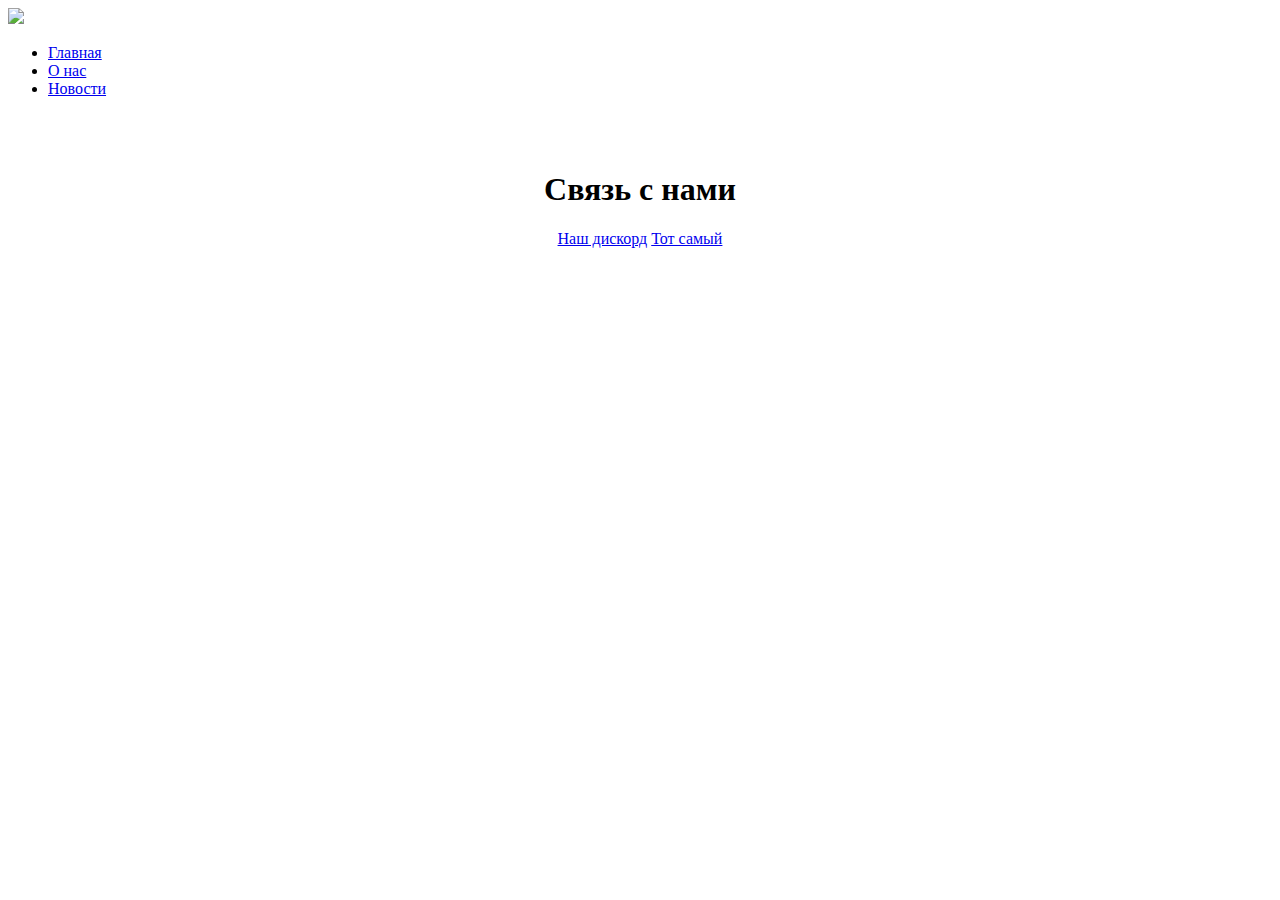
==== aboutus/index.html @ 0c8062e8 "Add files via upload" ====
<!DOCTYPE html>
<link rel = "shortcut icon" href = "https://zoliryzik.github.io/zoliryzik.png">
<meta property="og:title" content="ZoLiryzik Community  -  О нас!">
<meta http-equiv="X-UA-Compatible" content="IE=edge">
<meta name="description" content="ZoLiryzik Community  -  О нас!">
<meta name="keywords" content="discord, server, serverdiscord, общение,  поискдруга, дискорд, сервер, проект">
<html>
  <head>
    <meta charset="utf-8">
    <meta name="viewport" content="width=device-width">
    <title>О нас</title>
    <link href="https://zoliryzik.github.io/style.css" rel="stylesheet" type="text/css" />
  </head>
	<nav class="top-menu">
  <a class="navbar-logo" href="/"><img src="https://zoliryzik.github.io/zoliryzik.png"></a>
  <ul class="menu-main">
    <li><a href="https://zoliryzik.github.io">Главная</a></li>
    <li><a href="#">О нас</a></li>
    <li><a href="https://zoliryzik.github.io/news/">Новости</a></li>
  </ul>
</nav>
<body>
<br><br>
  <h1><center>Связь с нами</center></h1>
  <center><a href="https://zoliryzik.github.io/support/" class="shine-button">Наш дискорд</a> <a href="https://zoliryzik.github.io/developer" class="shine-button">Тот самый</a></center>
	<br><br><br><br><br><br>
	<center><iframe src="https://discord.com/widget?id=940706681510318141&theme=dark" width="350" height="500" allowtransparency="true" frameborder="0" sandbox="allow-popups allow-popups-to-escape-sandbox allow-same-origin allow-scripts"></iframe></center>

</body>
</html>
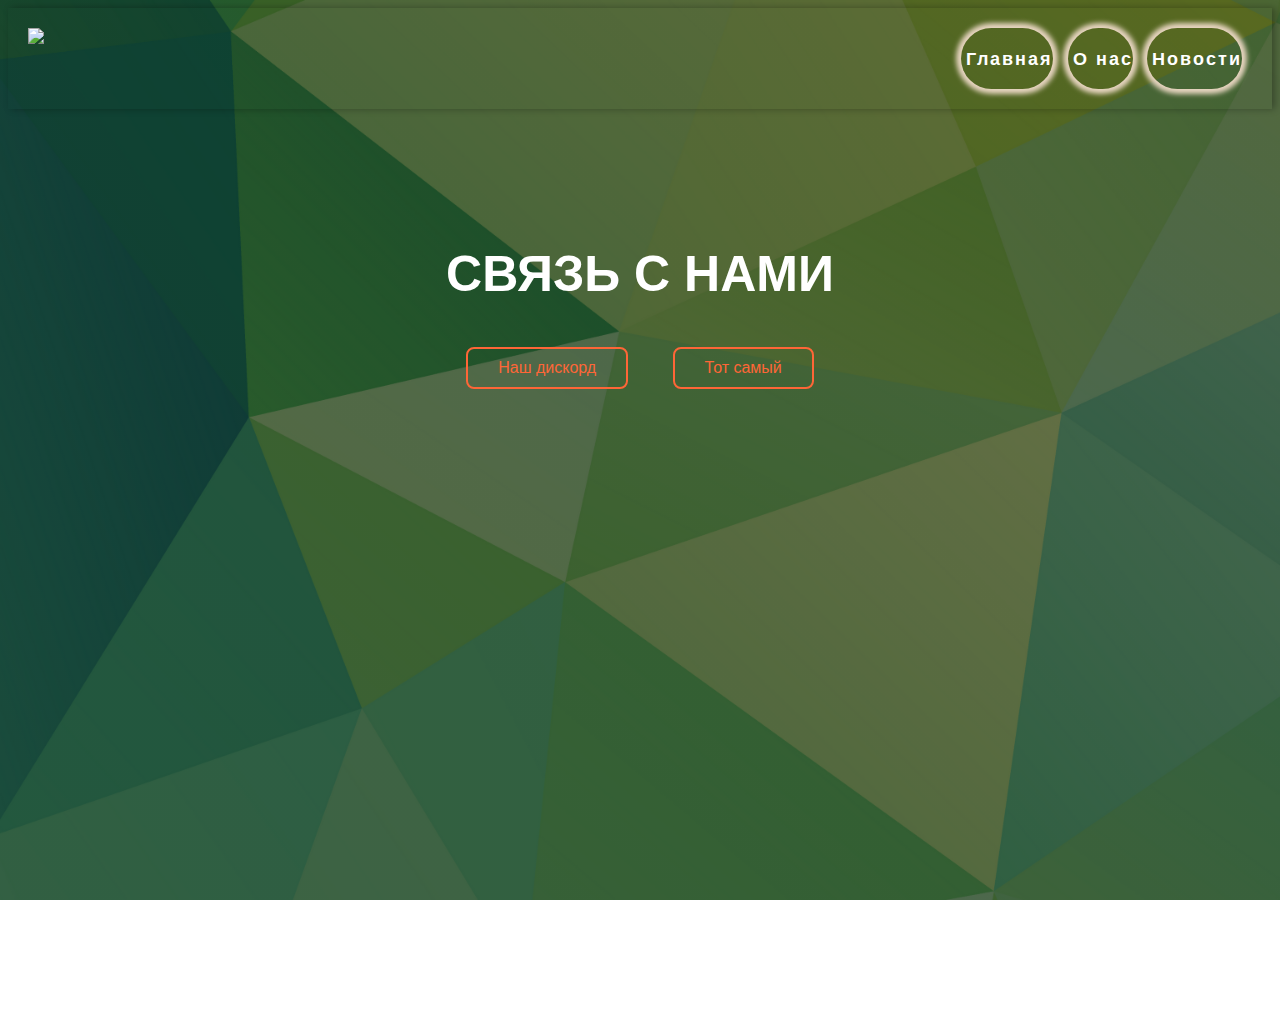
==== commit aecbf6d0: "Update index.html" ====
--- a/aboutus/index.html
+++ b/aboutus/index.html
@@ -1,5 +1,5 @@
 <!DOCTYPE html>
-<link rel = "shortcut icon" href = "https://zoliryzik.github.io/zoliryzik.png">
+<link rel = "shortcut icon" href = "../assets/img/icon/zoliryzik.png">
 <meta property="og:title" content="ZoLiryzik Community  -  О нас!">
 <meta http-equiv="X-UA-Compatible" content="IE=edge">
 <meta name="description" content="ZoLiryzik Community  -  О нас!">
@@ -9,20 +9,20 @@
     <meta charset="utf-8">
     <meta name="viewport" content="width=device-width">
     <title>О нас</title>
-    <link href="https://zoliryzik.github.io/style.css" rel="stylesheet" type="text/css" />
+    <link href="../assets/css/styles.css" rel="stylesheet" type="text/css" />
   </head>
 	<nav class="top-menu">
   <a class="navbar-logo" href="/"><img src="https://zoliryzik.github.io/zoliryzik.png"></a>
   <ul class="menu-main">
-    <li><a href="https://zoliryzik.github.io">Главная</a></li>
+    <li><a href="../">Главная</a></li>
     <li><a href="#">О нас</a></li>
-    <li><a href="https://zoliryzik.github.io/news/">Новости</a></li>
+    <li><a href="../news">Новости</a></li>
   </ul>
 </nav>
 <body>
 <br><br>
   <h1><center>Связь с нами</center></h1>
-  <center><a href="https://zoliryzik.github.io/support/" class="shine-button">Наш дискорд</a> <a href="https://zoliryzik.github.io/developer" class="shine-button">Тот самый</a></center>
+  <center><a href="../support" class="shine-button">Наш дискорд</a> <a href="../developer" class="shine-button">Тот самый</a></center>
 	<br><br><br><br><br><br>
 	<center><iframe src="https://discord.com/widget?id=940706681510318141&theme=dark" width="350" height="500" allowtransparency="true" frameborder="0" sandbox="allow-popups allow-popups-to-escape-sandbox allow-same-origin allow-scripts"></iframe></center>
 
--- a/assets/css/styles.css
+++ b/assets/css/styles.css
@@ -0,0 +1,142 @@
+@import url('https://fonts.googleapis.com/css?family=Arimo');
+.top-menu {
+  background: rgba(255,255,255,.5);
+  box-shadow: 3px 0 7px rgba(0,0,0,.3);
+  padding: 20px;
+		background: linear-gradient(rgba(0,0,0,0.5),rgba(0,0,0,0.5)), url(https://zoliryzik.github.io/zoliryzik/assets/img/banner/background.png);
+	color: #fff;
+	font-family: sans-serif;
+	background-size: cover;
+	background-attachment: fixed;
+}
+
+.top-menu:after {
+  content: "";
+  display: table;
+  clear: both;
+}
+.navbar-logo {
+	display: inline-block;
+		background: linear-gradient(rgba(0,0,0,0.5),rgba(0,0,0,0.5)), url(https://zoliryzik.github.io/zoliryzik/assets/img/banner/background.png);
+	color: #fff;
+	font-family: sans-serif;
+	background-size: cover;
+	background-attachment: fixed;
+	}
+.menu-main {
+  list-style: none;
+  margin: 0;
+  padding: 0;
+  float: right;
+
+}
+.menu-main li {
+	display: inline-block;
+	margin: 0 10px 0 0;
+     padding: 0;
+     display: inline-block;
+}
+.menu-main a {
+  text-decoration: none;
+  display: block;
+  position: relative;
+  line-height: 61px;
+  padding-left: 5px;
+  font-size: 18px;
+  letter-spacing: 2px;
+  font-family: 'Arimo', sans-serif;
+  font-weight: bold;
+  color: #ffffff;
+  transition:.3s linear;
+  border-radius: 45px;
+  box-shadow: 0 0 5px 5px #e7d5c0;
+
+}
+.menu-main a:before {
+
+  content: "";
+  width: 8px;
+  height: 8px;
+  background: #F73E24;
+  position: absolute;
+  left: 50%;
+  transform: rotate(45deg) translateX(6.5px);
+  opacity: 0;
+  transition: .3s linear;
+
+}
+.menu-main a:hover:before {opacity: 1;}
+@media (max-width: 660px) {
+.menu-main {
+  float: none;
+  padding-top: 20px;
+}
+.top-menu {
+  text-align: center;
+  padding: 20px 0 0 0;
+}
+.menu-main a {padding: 0 10px;}
+.menu-main a:before {transform: rotate(45deg) translateX(-6px);}
+}
+@media (max-width: 600px) {
+.menu-main li {display: block;}
+}
+/*фон*/
+body {
+	background: linear-gradient(rgba(0,0,0,0.5),rgba(0,0,0,0.5)), url(https://zoliryzik.github.io/zoliryzik/assets/img/banner/background.png);
+	color: #fff;
+	font-family: sans-serif;
+	background-size: cover;
+	background-attachment: fixed;
+}
+.menu-main {
+	background: linear-gradient(rgba(0,0,0,0.5),rgba(0,0,0,0.5)), url(https://zoliryzik.github.io/zoliryzik/assets/img/banner/background.png);
+	color: #fff;
+	font-family: sans-serif;
+	background-size: cover;
+	background-attachment: fixed;
+}
+
+h1 {
+	text-transform: uppercase;
+	text-align: center;
+	margin-top: 100px;
+	font-size: 50px;
+}
+/*для сотсетей*/
+.shine-button {
+  text-decoration: none;
+  display: inline-block;
+  padding: 10px 30px;
+  margin: 10px 20px;
+  position: relative;
+  overflow: hidden;
+  border: 2px solid #fe6637;
+  border-radius: 8px;
+  font-family: 'Montserrat', sans-serif;
+  color: #fe6637;
+  transition: .2s ease-in-out;
+}
+.shine-button:before {
+  content: "";
+  background: linear-gradient(to right, #6814cd 0%, #3163f3 100%);
+  height: 50px;
+  width: 50px;
+  position: absolute;
+  top: -8px;
+  left: -75px;
+  transform: skewX(-45deg);
+}
+.shine-button:hover {
+  background: #fe6637;
+  color: #fff;
+}
+.shine-button:hover:before {
+  left: 150px;
+  transition: .5s ease-in-out;
+#top {
+    position: fixed;
+    right: 10px;
+    top: 10px;
+    background: #fee;
+  }
